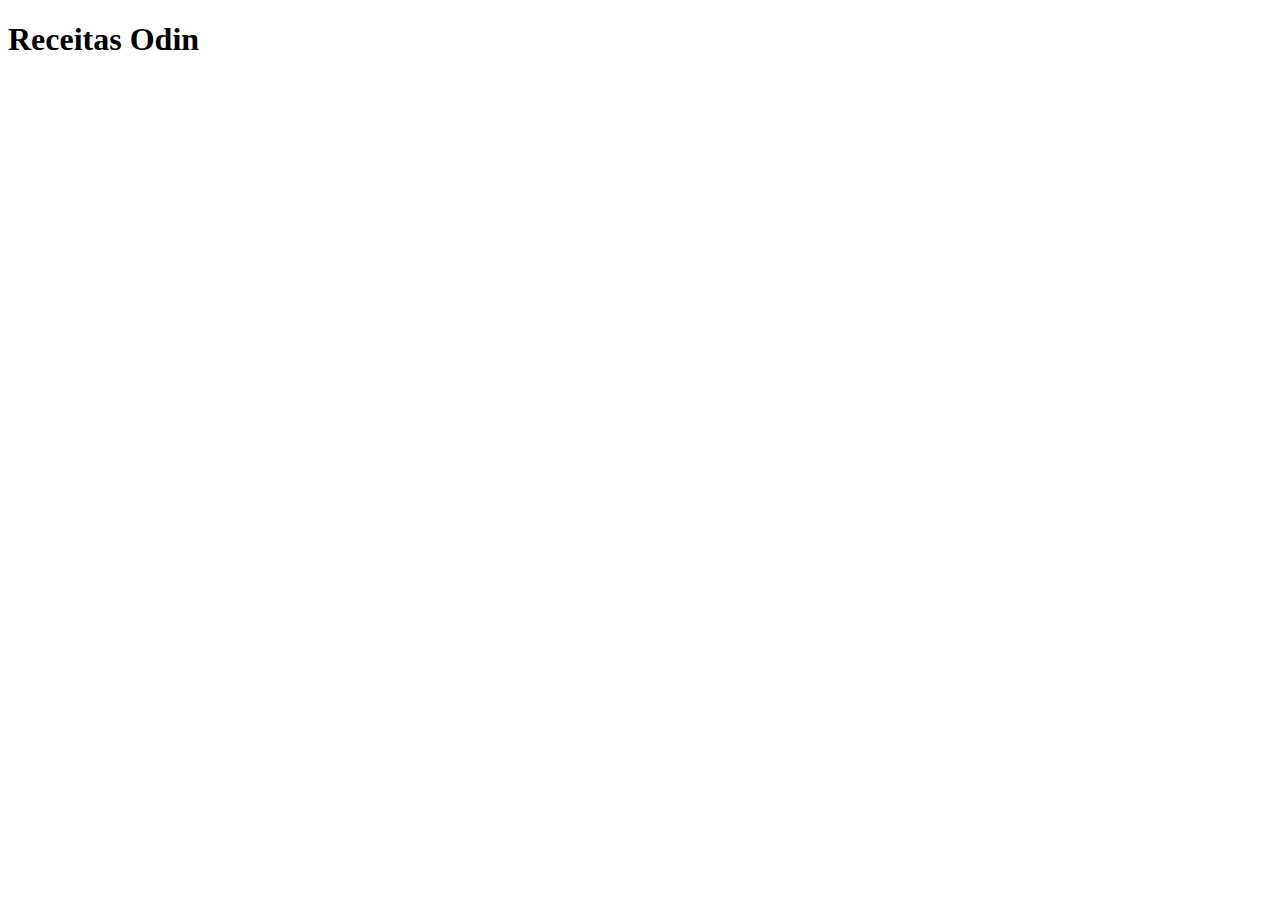
==== index.html @ 946e48d5 "Criei o arquivo index e adicionei o elemento h1" ====
<!DOCTYPE html>
<html lang="pt-br">
<head>
    <meta charset="UTF-8">
    <meta name="viewport" content="width=device-width, initial-scale=1.0">
    <title>Receitas Odin</title>
</head>
<body>
    <h1>Receitas Odin</h1>
</body>
</html>
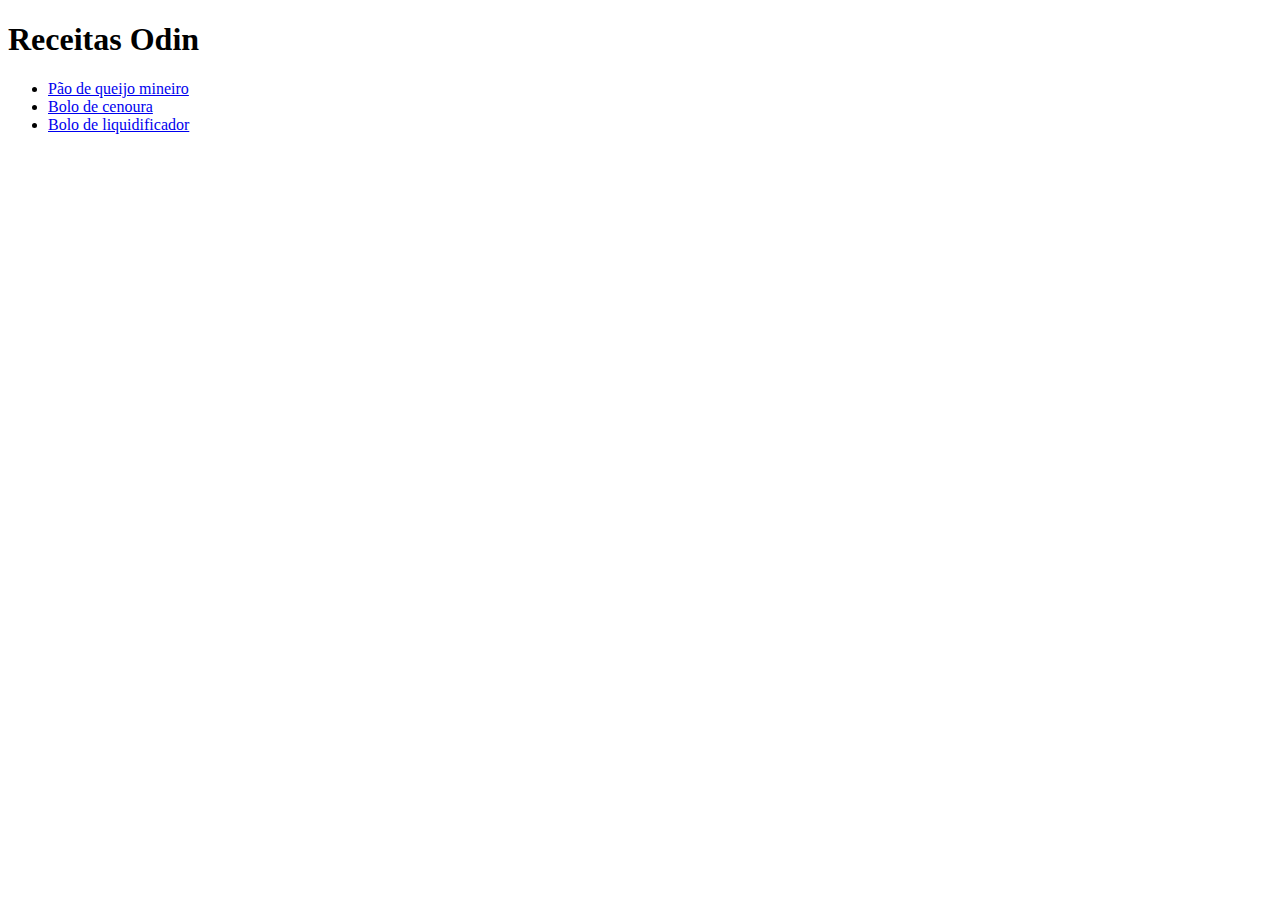
==== commit 9a479174: "Foi adicionado novas receitas e uma lista com o link para suas páginas" ====
--- a/index.html
+++ b/index.html
@@ -7,5 +7,11 @@
 </head>
 <body>
     <h1>Receitas Odin</h1>
+
+    <ul>
+        <li><a href="./recipes/pao-de-queijo.html">Pão de queijo mineiro</a></li>
+        <li><a href="./recipes/bolo-cenoura.html">Bolo de cenoura</a></li>
+        <li><a href="./recipes/bolo-liquidificador.html">Bolo de liquidificador</a></li>
+    </ul>
 </body>
 </html>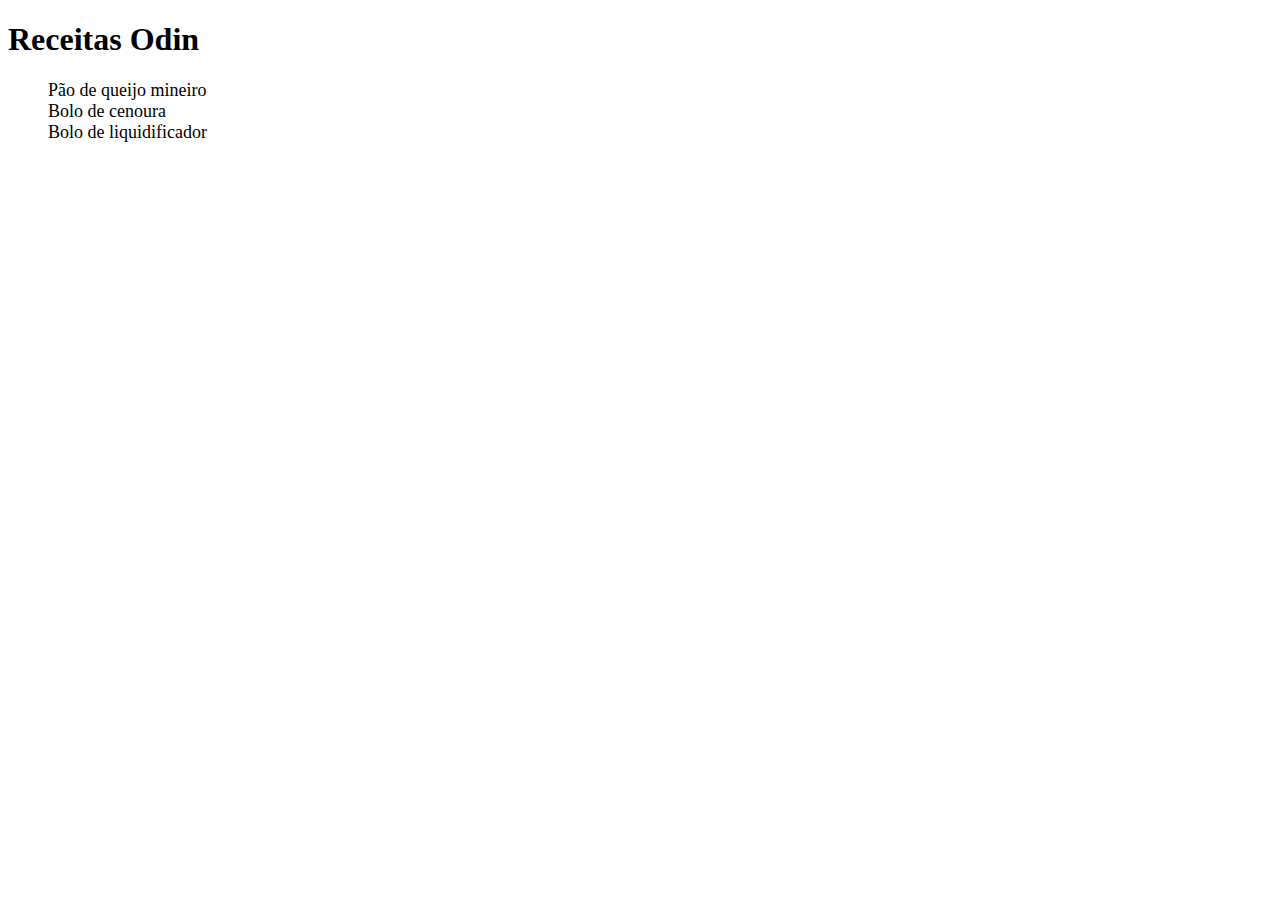
==== commit c8e13687: "Mudanças no estilo das listas e dos links" ====
--- a/index.html
+++ b/index.html
@@ -4,14 +4,17 @@
     <meta charset="UTF-8">
     <meta name="viewport" content="width=device-width, initial-scale=1.0">
     <title>Receitas Odin</title>
+    <link rel="stylesheet" href="./styles/style.css">
 </head>
 <body>
-    <h1>Receitas Odin</h1>
+    <h1 class="titulo">Receitas Odin</h1>
 
-    <ul>
-        <li><a href="./recipes/pao-de-queijo.html">Pão de queijo mineiro</a></li>
-        <li><a href="./recipes/bolo-cenoura.html">Bolo de cenoura</a></li>
-        <li><a href="./recipes/bolo-liquidificador.html">Bolo de liquidificador</a></li>
-    </ul>
+    <div class="receitas">
+        <ul class="lista-receitas">
+            <li><a href="./recipes/pao-de-queijo.html">Pão de queijo mineiro</a></li>
+            <li><a href="./recipes/bolo-cenoura.html">Bolo de cenoura</a></li>
+            <li><a href="./recipes/bolo-liquidificador.html">Bolo de liquidificador</a></li>
+        </ul>
+    </div>
 </body>
 </html>--- a/styles/style.css
+++ b/styles/style.css
@@ -0,0 +1,18 @@
+.container {
+    text-align: center;
+}
+
+.imagem {
+    height: auto;
+    width: 98%;
+}
+
+.lista-receitas {
+    list-style: none;
+}
+
+.lista-receitas a {
+    text-decoration: none;
+    color: #000;
+    font-size: 18px;
+}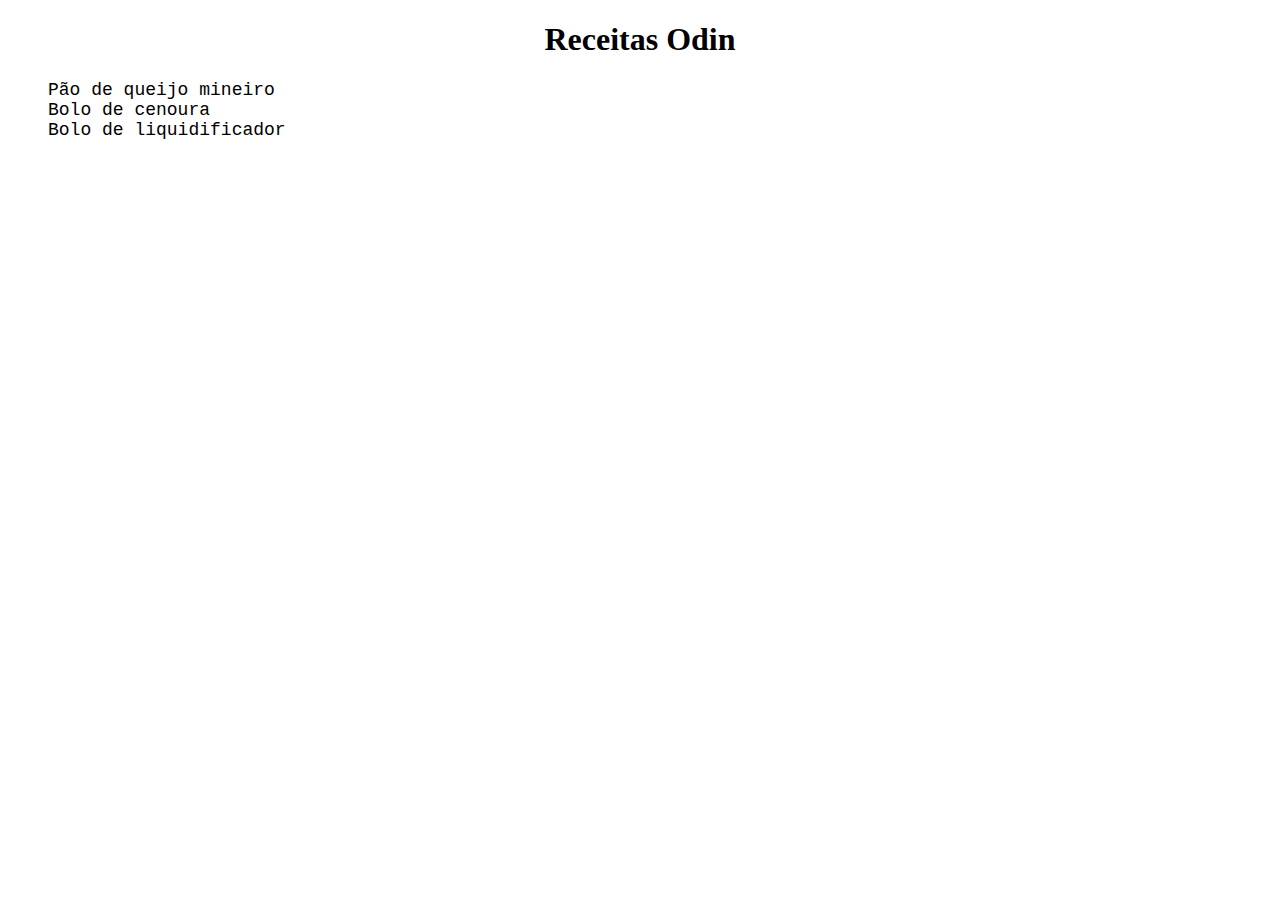
==== commit 75d84772: "Classes adicionadas as imagens e mudança no nome de classes" ====
--- a/index.html
+++ b/index.html
@@ -9,7 +9,7 @@
 <body>
     <h1 class="titulo">Receitas Odin</h1>
 
-    <div class="receitas">
+    <div>
         <ul class="lista-receitas">
             <li><a href="./recipes/pao-de-queijo.html">Pão de queijo mineiro</a></li>
             <li><a href="./recipes/bolo-cenoura.html">Bolo de cenoura</a></li>
--- a/styles/style.css
+++ b/styles/style.css
@@ -1,4 +1,4 @@
-.container {
+.container-imagem {
     text-align: center;
 }
 
@@ -9,10 +9,15 @@
 
 .lista-receitas {
     list-style: none;
+    font-family: 'Courier New', Courier, monospace;
 }
 
 .lista-receitas a {
     text-decoration: none;
     color: #000;
     font-size: 18px;
+}
+
+.titulo,.nome-receita {
+    text-align: center;
 }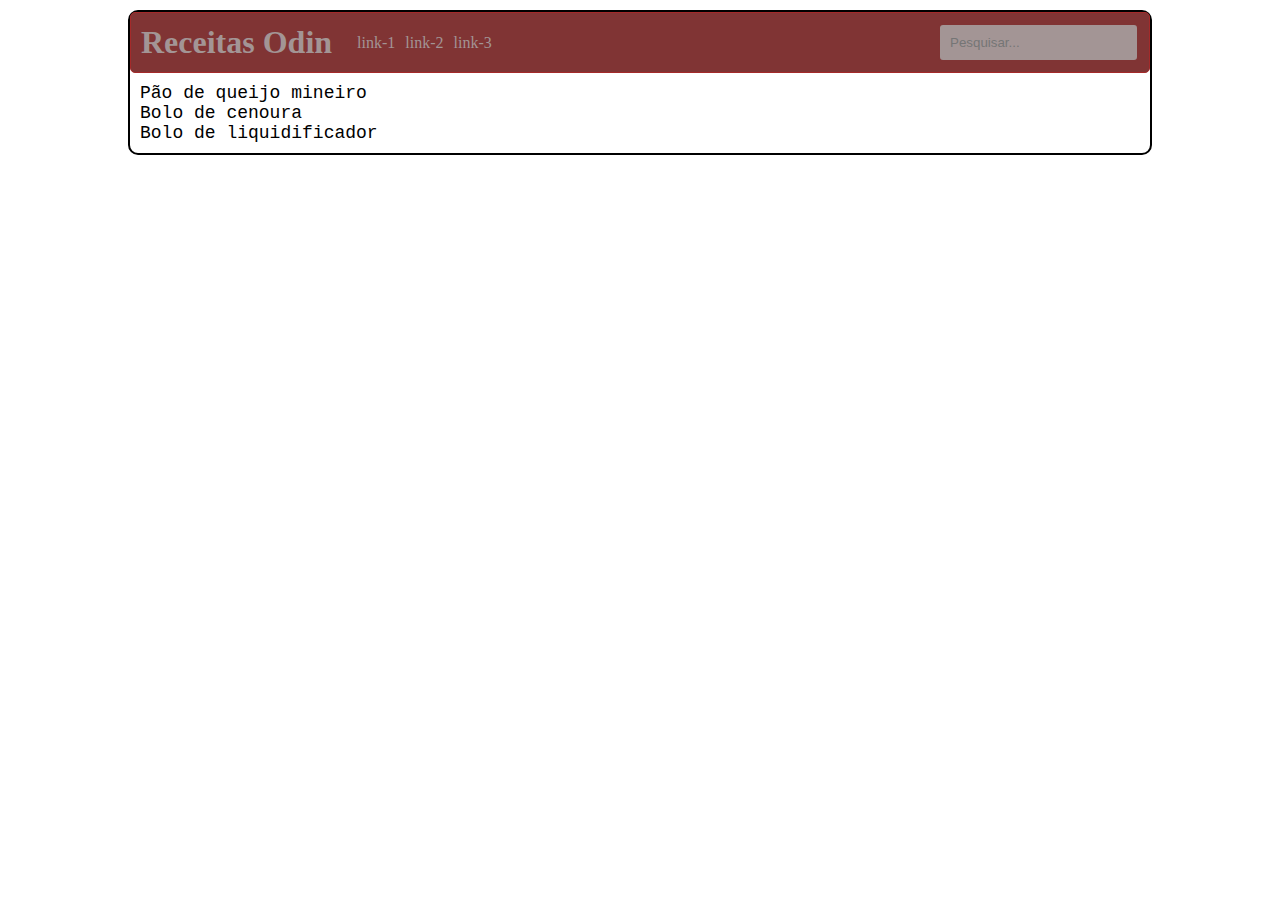
==== commit d8feec9a: "Added header in homepage" ====
--- a/index.html
+++ b/index.html
@@ -1,13 +1,29 @@
 <!DOCTYPE html>
 <html lang="pt-br">
+
 <head>
     <meta charset="UTF-8">
     <meta name="viewport" content="width=device-width, initial-scale=1.0">
     <title>Receitas Odin</title>
     <link rel="stylesheet" href="./styles/style.css">
 </head>
+
 <body>
-    <h1 class="titulo">Receitas Odin</h1>
+    <div class="header">
+        <div class="start">
+            <h1 class="titulo"><a href="index.html">Receitas Odin</a></h1>
+            <ul class="nav-links">
+                <li><a href="#">link-1</a></li>
+                <li><a href="#">link-2</a></li>
+                <li><a href="#">link-3</a></li>
+            </ul>
+        </div>
+
+        <div class="end">
+            <input type="text" placeholder="Pesquisar..." class="search-bar">
+        </div>
+
+    </div>
 
     <div>
         <ul class="lista-receitas">
@@ -17,4 +33,5 @@
         </ul>
     </div>
 </body>
+
 </html>--- a/styles/style.css
+++ b/styles/style.css
@@ -1,3 +1,66 @@
+/* type selectors */
+
+* {
+    margin: 0;
+    padding: 0;
+    box-sizing: border-box;
+}
+
+body {
+    width: 80%;
+    margin: 10px auto;
+    border: 2px solid #000;
+    border-radius: 10px;
+}
+
+a {
+    text-decoration: none;
+}
+
+ul {
+    list-style: none;
+}
+
+/* class selectors */
+
+.header {
+    background-color: #803434;
+    border: 1px solid brown;
+    border-radius: 5px;
+    display: flex;
+    justify-content: space-between;
+    padding: 10px;
+    align-items: center;
+}
+
+.header a {
+    color: #a39595;
+}
+
+.start {
+    display: flex;
+    justify-content: space-between;
+    align-items: center;
+    gap: 25px;
+}
+
+.end {
+    display: flex;
+}
+
+.nav-links {
+    display: flex;
+    gap: 10px;
+}
+
+.search-bar {
+    border: 2px solid #803434;
+    border-radius: 5px;
+    background-color: #a39595;
+    padding: 10px;
+}
+
+
 .container-imagem {
     text-align: center;
 }
@@ -10,14 +73,31 @@
 .lista-receitas {
     list-style: none;
     font-family: 'Courier New', Courier, monospace;
+    margin: 10px;
 }
 
 .lista-receitas a {
-    text-decoration: none;
     color: #000;
     font-size: 18px;
 }
 
-.titulo,.nome-receita {
+.lista-ingredientes,
+.lista-preparo {
+    margin: 5px 25px;
+}
+
+.titulo,
+.nome-receita {
     text-align: center;
+}
+
+.home {
+    display: block;
+    text-align: right;
+    font-size: 18px;
+    padding: 4px;
+}
+
+.texto {
+    margin: 5px 2px;
 }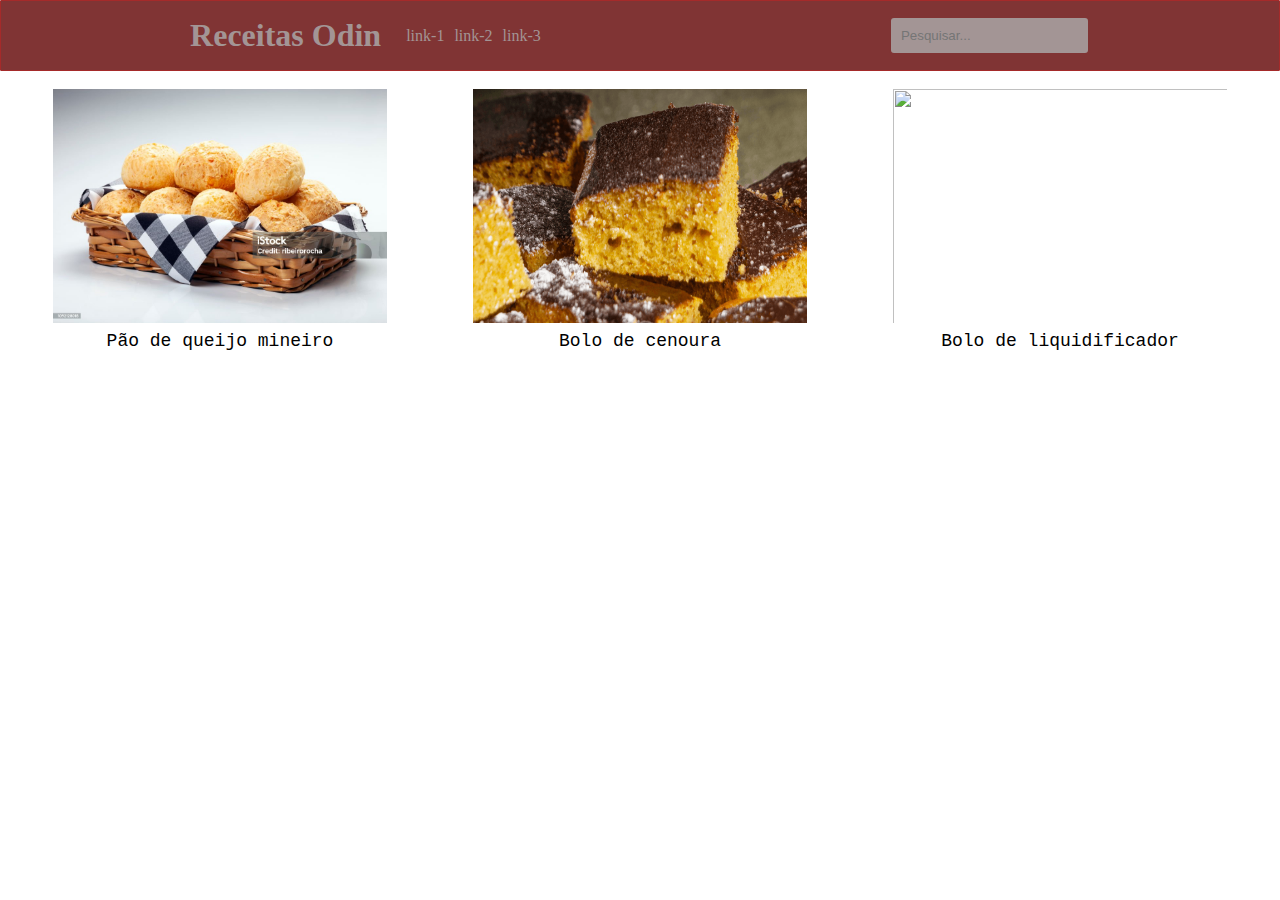
==== commit dee7f1b2: "Added flexbox to the main page" ====
--- a/index.html
+++ b/index.html
@@ -25,11 +25,15 @@
 
     </div>
 
-    <div>
+    <div class="container-receitas">
         <ul class="lista-receitas">
-            <li><a href="./recipes/pao-de-queijo.html">Pão de queijo mineiro</a></li>
-            <li><a href="./recipes/bolo-cenoura.html">Bolo de cenoura</a></li>
-            <li><a href="./recipes/bolo-liquidificador.html">Bolo de liquidificador</a></li>
+            <li><a href="./recipes/pao-de-queijo.html"><img src="./images/pao-de-queijo.jpg" alt="">Pão de queijo
+                    mineiro</a></li>
+            <li><a href="./recipes/bolo-cenoura.html"><img src="./images/bolo-de-cenoura.png" alt="">Bolo de cenoura</a>
+            </li>
+            <li><a href="./recipes/bolo-liquidificador.html"><img
+                        src="https://s2-receitas.glbimg.com/sm6kxuuihHobgyVEJ9wAZtRd1WM=/0x0:1280x800/984x0/smart/filters:strip_icc()/i.s3.glbimg.com/v1/AUTH_1f540e0b94d8437dbbc39d567a1dee68/internal_photos/bs/2022/V/Z/7jJ0zHQvqiPIKEQQxPXw/bolo-facil-de-liquidificador.jpg"
+                        alt="">Bolo de liquidificador</a></li>
         </ul>
     </div>
 </body>
--- a/styles/style.css
+++ b/styles/style.css
@@ -6,12 +6,13 @@
     box-sizing: border-box;
 }
 
+/* 
 body {
     width: 80%;
     margin: 10px auto;
     border: 2px solid #000;
     border-radius: 10px;
-}
+} */
 
 a {
     text-decoration: none;
@@ -26,10 +27,10 @@
 .header {
     background-color: #803434;
     border: 1px solid brown;
-    border-radius: 5px;
+    border-radius: 1px;
     display: flex;
-    justify-content: space-between;
-    padding: 10px;
+    justify-content: space-around;
+    padding: 15px;
     align-items: center;
 }
 
@@ -60,6 +61,25 @@
     padding: 10px;
 }
 
+/* .container-receitas {
+    display: flex;
+    margin: 0 auto;
+} */
+
+.lista-receitas {
+    display: flex;
+    justify-content: space-around;
+    flex-wrap: wrap;
+    text-align: center;
+}
+
+.lista-receitas img {
+    display: flex;
+    flex: 1 1 200px;
+    width: 350px;
+    height: 250px;
+    padding: 8px;
+}
 
 .container-imagem {
     text-align: center;
